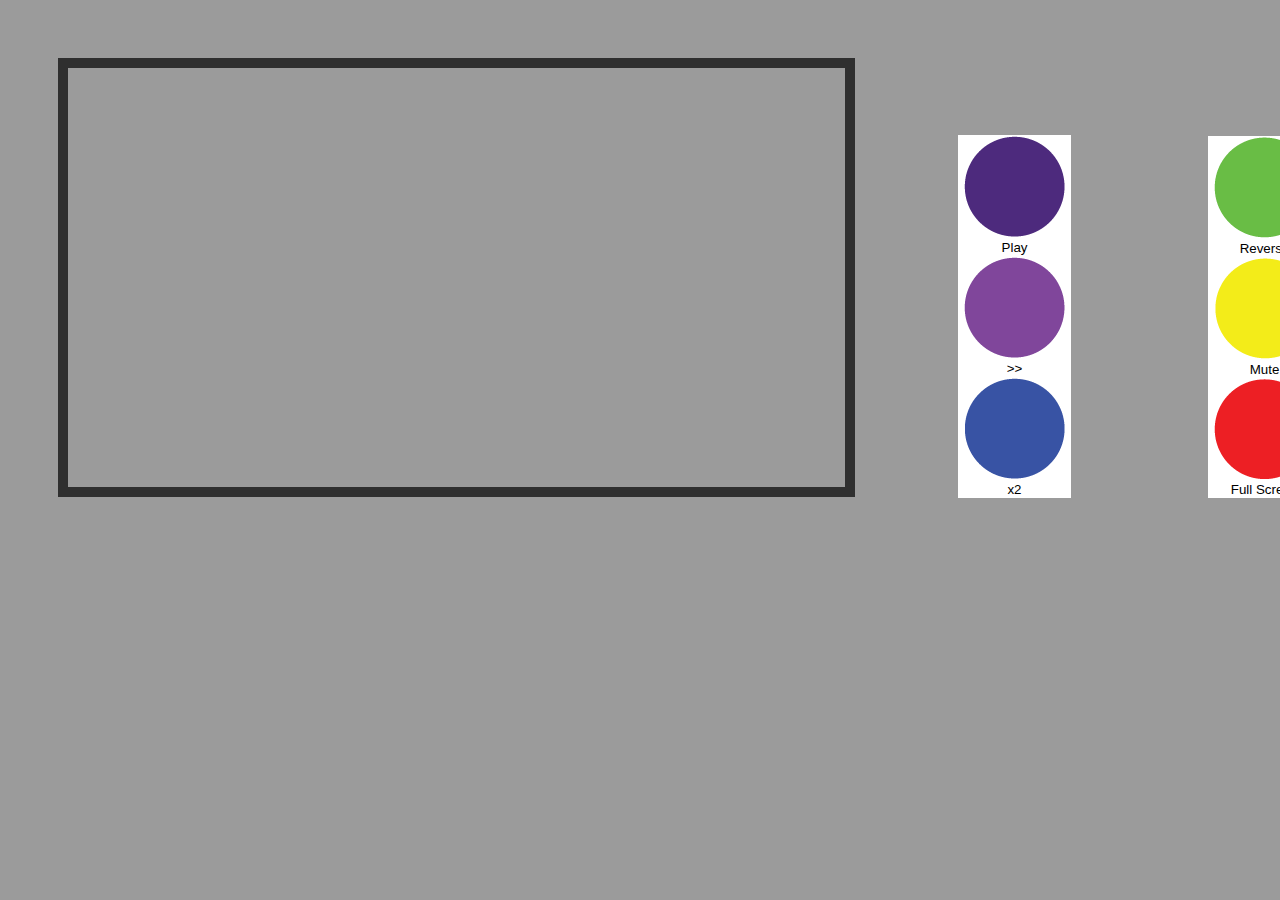
==== cvp.html @ 4ebb0a37 "hws" ====
<!DOCTYPE html>
<html lang="en">
<head>
    <meta charset="utf-8">
    <meta name="viewport" content="width=device-width, initial-scale=1.0">
    <title>Web Programming II HTML 5 Video Demo</title>
	<link rel="stylesheet" href="stylecvp.css">
</head>
<body>
<div id="video-container">

<video id="video" width="860" height="520">
	<!-- <source src="videos/video.webm" type=video/webm> 
	<source src="videos/video.ogg" type=video/ogg>  -->
	<source src="videos/eeaoo.mp4"  type=video/mp4> 
</video>

 <div id="video-controls">    
    <input type="range" id="seek-bar" value="0">
    <input type="range" id="volume-bar" min="0" max="1" step="0.1" value="1">

</div>

<div class="bbox">
    <div class="columnone">
        <button type="button" id="play-pause" class="play"> 
            <img src="images/purple1.png" alt="buttonpng">Play
        </button>
        <button type="button" id="ff" class="fast_forward"> 
            <img src="images/purple2.png" alt="buttonpng">>>
        </button>
        <button type="button" id="fast" class="x2">
            <img src="images/blue.png" alt="buttonpng">x2
        </button>
        </div>

<div class="columntwo">            
        <button type="button" id="reverse" class="reverse">
            <img src="images/green.png" alt="buttonpng">Reverse
        </button>
        <button type="button" id="mute">
            <img src="images/yellow.png" alt="buttonpng">Mute
        </button>
        <button type="button" id="full-screen">
            <img src="images/red.png" alt="buttonpng">Full Screen
        </button>
        </div>
</div>


<script src="script.js"></script>
</body>
</html>
---- stylecvp.css ----
﻿body{
	background-color: rgb(155, 155, 155);
}

#video-container {
	top: 50px;
	left: 50px;
	width: 795px;
	height: 620px;
	position: relative;
}

#video {
	border: 10px solid transparent;
	border-color: rgb(47, 47, 47);
	width: 777px;
	height: 419px;
}

button {
	border: none;
	background-color: white;
}

button:hover {
	cursor: pointer;
}


#seek-bar {
	width: 660px;
}

#volume-bar {
	width: 90px;
}

.bbox{
	background-color: rgb(241, 204, 234);
	border: 10px;
}

.columntwo {
	position: absolute;
	display: block;
	left: 1150px;
	bottom:180px;
  }

.columnone {
	position: absolute;
	display:block;
	left: 900px;
	bottom:180px;
  }

#video-controls {
	position: absolute;
	bottom:180px;
	left: 0;
	right: 0;
	padding: 5px;
	opacity: 0;
	-webkit-transition: opacity .3s;
	-moz-transition: opacity .3s;
	-o-transition: opacity .3s;
	-ms-transition: opacity .3s;
	transition: opacity .3s;

	background-image: -webkit-gradient(
		linear,
		left bottom,
		left top,
		color-stop(0.13, rgb(241, 204, 234)),
		color-stop(1, rgb(241, 204, 234))
	);
}
#video-container:hover #video-controls {
	opacity: .9;
}
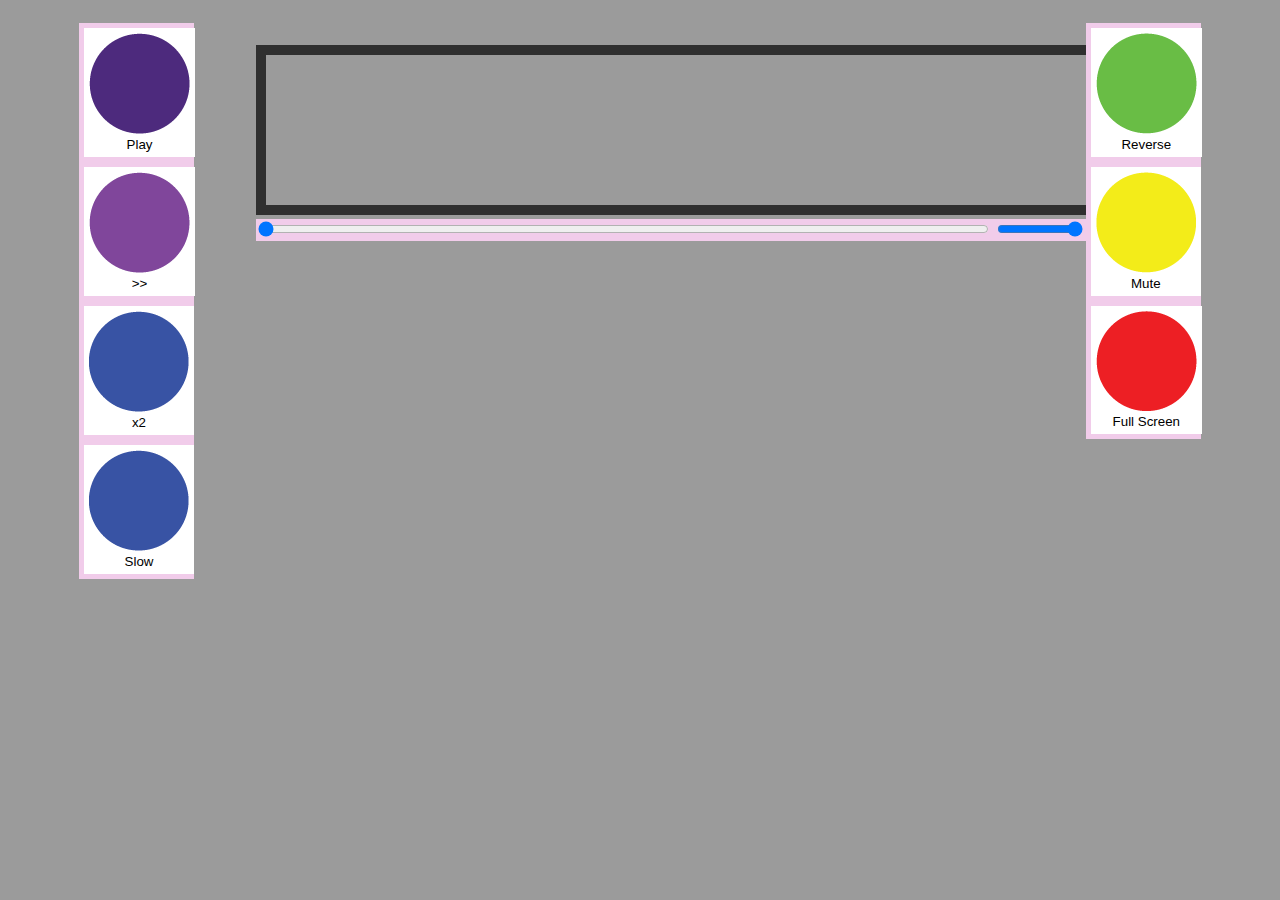
==== commit 0cff9e28: "Changes" ====
--- a/cvp.html
+++ b/cvp.html
@@ -3,13 +3,13 @@
 <head>
     <meta charset="utf-8">
     <meta name="viewport" content="width=device-width, initial-scale=1.0">
-    <title>Web Programming II HTML 5 Video Demo</title>
+    <title>Media Players</title>
 	<link rel="stylesheet" href="stylecvp.css">
 </head>
 <body>
 <div id="video-container">
 
-<video id="video" width="860" height="520">
+<video id="video" width="860">
 	<!-- <source src="videos/video.webm" type=video/webm> 
 	<source src="videos/video.ogg" type=video/ogg>  -->
 	<source src="videos/eeaoo.mp4"  type=video/mp4> 
@@ -19,6 +19,7 @@
     <input type="range" id="seek-bar" value="0">
     <input type="range" id="volume-bar" min="0" max="1" step="0.1" value="1">
 
+</div>
 </div>
 
 <div class="bbox">
@@ -31,6 +32,9 @@
         </button>
         <button type="button" id="fast" class="x2">
             <img src="images/blue.png" alt="buttonpng">x2
+        </button>
+        <button type="button" id="slow" class="n1">
+            <img src="images/blue.png" alt="buttonpng">Slow
         </button>
         </div>
 
--- a/stylecvp.css
+++ b/stylecvp.css
@@ -1,25 +1,67 @@
-﻿body{
+﻿@media screen and (max-width: 600px) {
+	.columnone, .columntwo {
+	  width: 50%;
+	}
+}
+
+body{
 	background-color: rgb(155, 155, 155);
 }
 
 #video-container {
-	top: 50px;
-	left: 50px;
-	width: 795px;
-	height: 620px;
-	position: relative;
+	top: 5%;
+	left: 20%;
+	margin: auto;
+	position: absolute;
 }
+
+* {
+	box-sizing: border-box;
+  }
 
 #video {
 	border: 10px solid transparent;
 	border-color: rgb(47, 47, 47);
-	width: 777px;
-	height: 419px;
 }
+
+.bbox{
+	display: flex;
+	top: 0;
+	right: 0%;
+	left:0%;
+}
+
+.columntwo {
+	float: right;
+	position: absolute;
+	right: 5%;
+	margin: 15px;
+	width: 9%;
+	background-color: rgb(241, 204, 234);
+  }
+
+.columnone {
+	float: left;
+	position: absolute;
+	left: 5%;
+	margin: 15px;
+	vertical-align: middle;
+	width: 9%;
+	background-color: rgb(241, 204, 234);
+  }
+  
+.bbox:after {
+	content: "";
+	display: table;
+	clear: both;
+  }
+  
 
 button {
 	border: none;
 	background-color: white;
+	padding: 5px;
+	margin: 5px;
 }
 
 button:hover {
@@ -28,39 +70,18 @@
 
 
 #seek-bar {
-	width: 660px;
+	width: 85%;
 }
 
 #volume-bar {
-	width: 90px;
+	width: 10%;
 }
 
-.bbox{
-	background-color: rgb(241, 204, 234);
-	border: 10px;
-}
-
-.columntwo {
-	position: absolute;
-	display: block;
-	left: 1150px;
-	bottom:180px;
-  }
-
-.columnone {
-	position: absolute;
-	display:block;
-	left: 900px;
-	bottom:180px;
-  }
-
 #video-controls {
-	position: absolute;
-	bottom:180px;
-	left: 0;
-	right: 0;
-	padding: 5px;
-	opacity: 0;
+	position: relative;
+	/* bottom:180px; */
+	top:0;
+	opacity: 1;
 	-webkit-transition: opacity .3s;
 	-moz-transition: opacity .3s;
 	-o-transition: opacity .3s;
